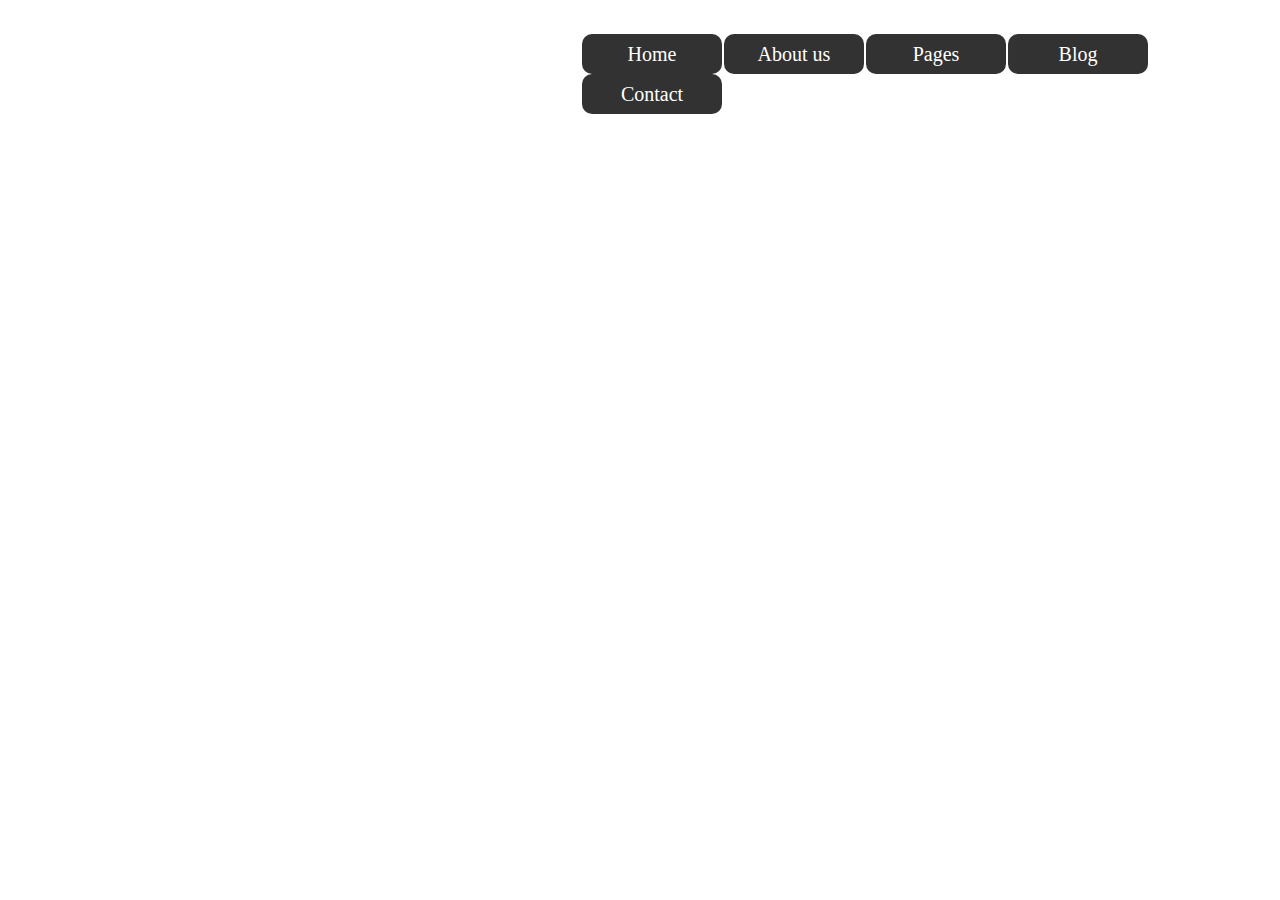
==== index8.html @ b1d97748 "Add files via upload" ====
<!DOCTYPE html>
<html lang="en">
<head>
    <meta charset="UTF-8">
    <meta name="viewport" content="width=device-width, initial-scale=1.0">
    <title>Document</title>
    <link rel="stylesheet" href="index8.css">
</head>
<body>
    <div class="mid">
        <div class="navbar">
            <ul>
                <li><a>Home</a></li>
                <li><a>About us</a></li>
                <li><a>Pages</a>
                <ul>
                    <li><a>Services</a></li>
                    <li><a>Policys</a></li>
                    <li><a>Xcels</a></li>
                    <li><a>Exeles</a></li>
                </ul>
                </li>
                <li><a>Blog</a>
                <ul>
                    <li><a>Leptops</a></li>
                    <li><a>Computers</a></li>
                    <li><a>Macbook</a></li>
                </ul>
                </li>
                <li><a>Contact</a></li>
            </ul>
        </div>
    </div>
</body>
</html>
---- index8.css ----
.mid{
    display: flex;
    justify-content: space-around;
    margin-top: 26px;
    position: absolute;
    left: 580px;
}
ul{
    margin: 0;
    padding: 0;
    list-style: none;
}
ul li{
    float: left;
    border-radius: 10px;
    background: black;
    width: 140px;
    height: 40px;
    opacity: .8;
    line-height: 40px;
    font-size: 20px;
    text-align: center;
    margin-left: 2px;
}
ul li a{
    text-decoration: none;
    display: block;
    color: #ffffff;
}
ul li a:hover{
    background-color: green;
}
ul li ul li{
    display: none;
}
ul li:hover ul li{
    display: block;
}
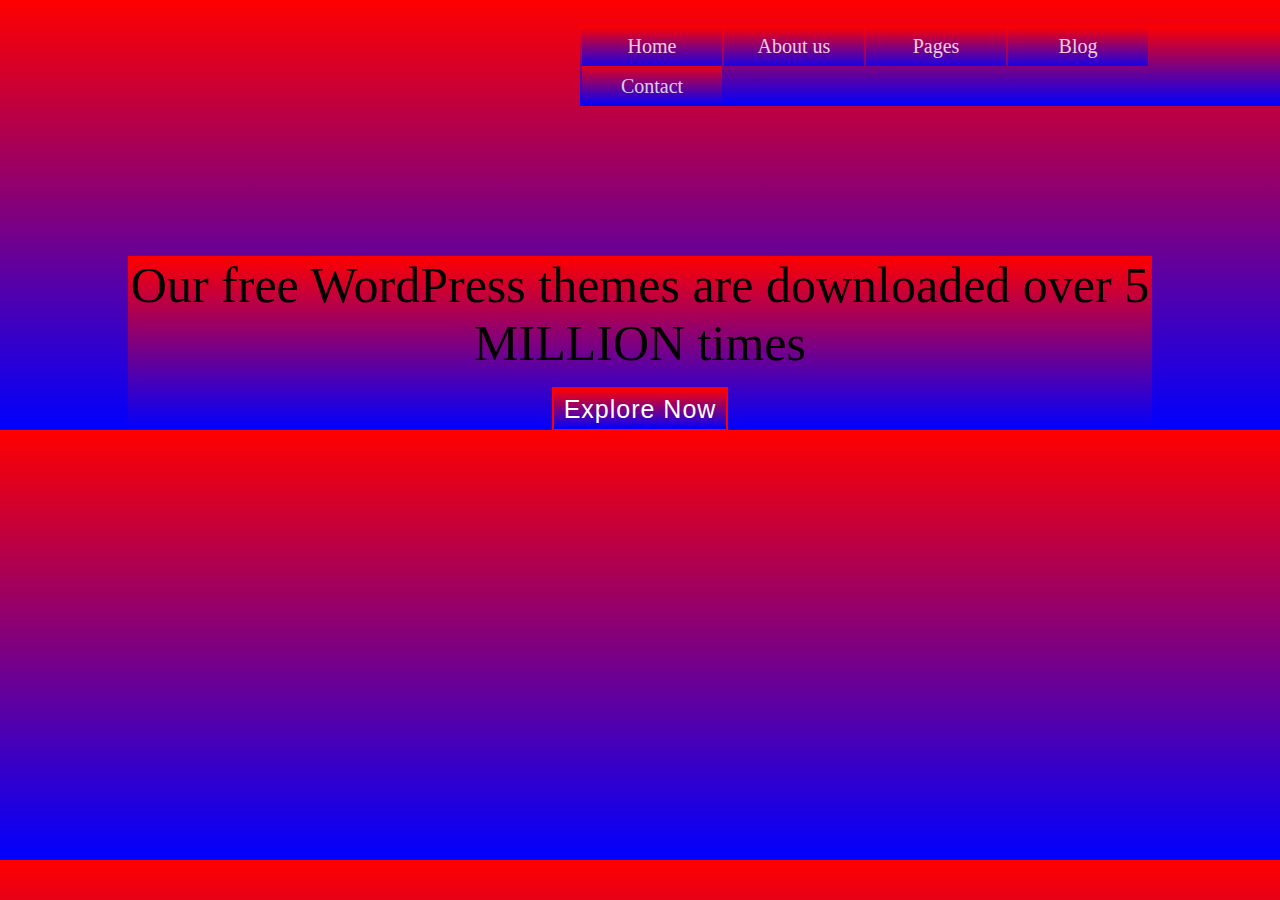
==== commit 8809fa05: "added more htmls" ====
--- a/index8.html
+++ b/index8.html
@@ -31,5 +31,11 @@
             </ul>
         </div>
     </div>
+    <div class="main">
+        <h1>Our free WordPress themes are downloaded over 5 MILLION times<br>
+            <a href="#" class="btn">Explore Now</a>
+        </h1>
+        
+    </div>
 </body>
 </html>--- a/index8.css
+++ b/index8.css
@@ -1,3 +1,8 @@
+*{
+    margin: 0;
+    padding: 0;
+    background: linear-gradient(red,blue);
+}
 .mid{
     display: flex;
     justify-content: space-around;
@@ -23,6 +28,7 @@
     margin-left: 2px;
 }
 ul li a{
+    cursor: pointer;
     text-decoration: none;
     display: block;
     color: #ffffff;
@@ -35,4 +41,30 @@
 }
 ul li:hover ul li{
     display: block;
+}
+.main{
+    display: flex;
+    text-align: center;
+    justify-content: center;
+}
+.main h1{
+    margin-top: 20%;
+    font-size: 50px;
+    font-weight: 500;
+    width: 80%;
+}
+h1 a{
+    font-family: sans-serif;
+    font-size: 25px;
+    text-decoration: none;
+    color: black;
+border: 2px solid red;
+padding: 6px 10px;
+background-color: black;
+color: #fff;
+letter-spacing: 1px;
+}
+h1 a:hover{
+    background-color: chartreuse;
+    color: black;
 }